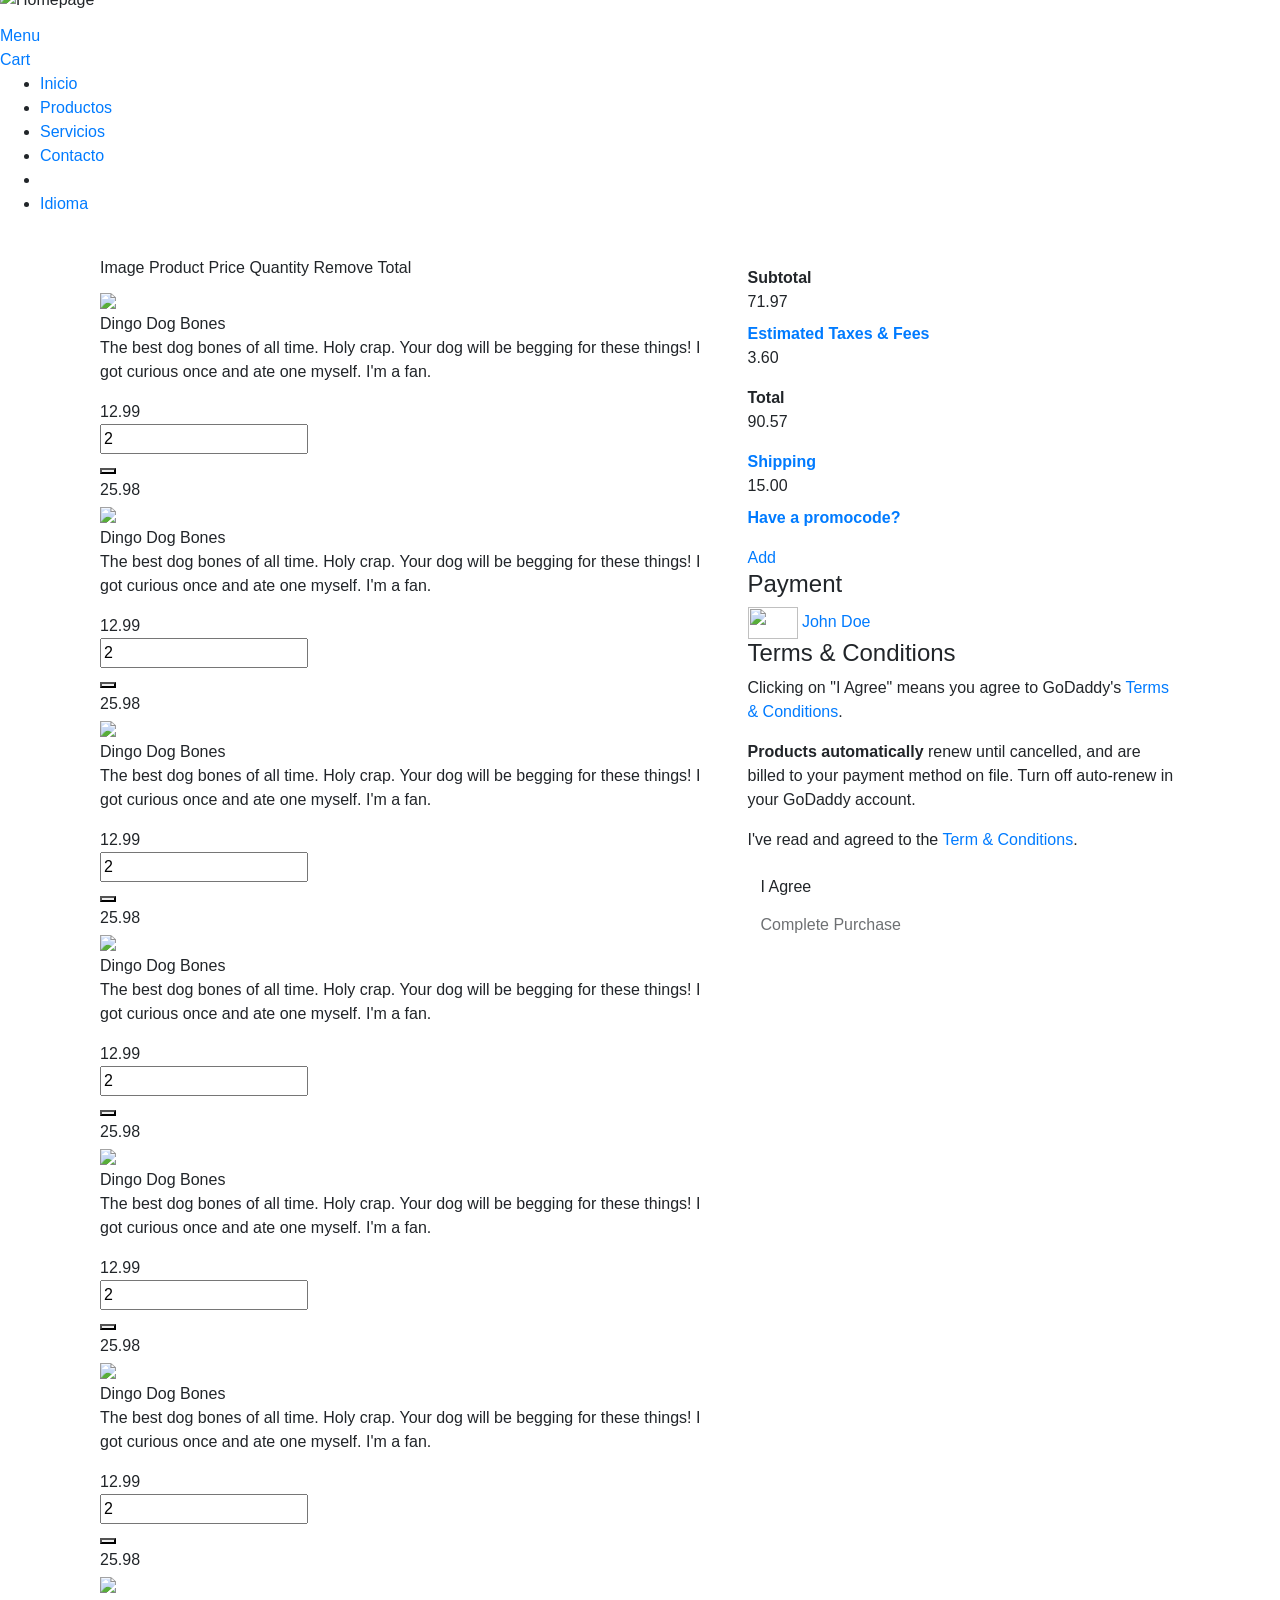
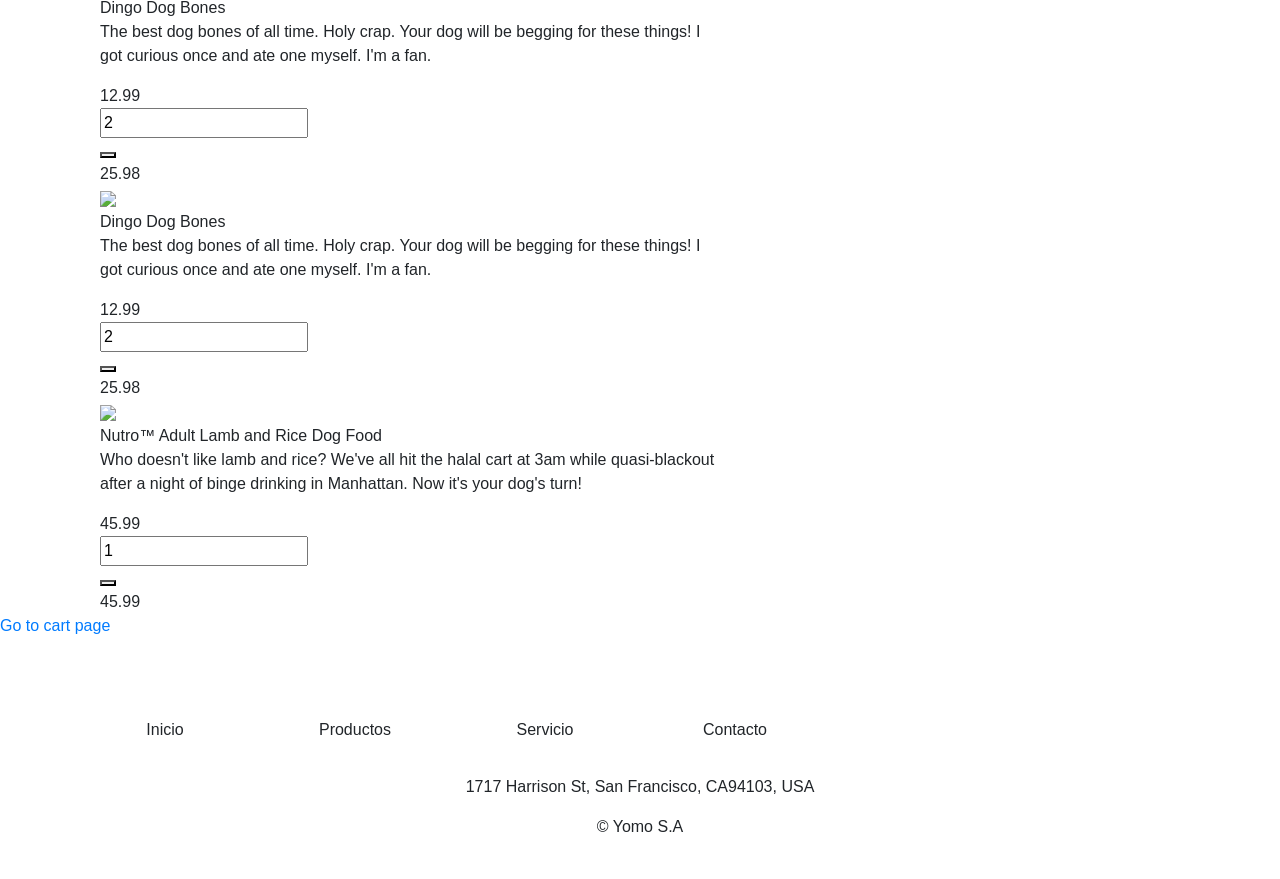
==== templates/page/carrito.html @ 5ab01e78 "Subo cambios de las paginas carrito, contacto" ====
<!doctype html>
<html lang="en" class="no-js">
<head>
	<meta charset="UTF-8">
	<meta name="viewport" content="width=device-width, initial-scale=1">

	<link href='http://fonts.googleapis.com/css?family=PT+Sans:400,700' rel='stylesheet' type='text/css'>
	<link rel="stylesheet" href="css/productos.css">
	<link rel="stylesheet" href="css/estilos.css">
	<link rel="stylesheet" href="css/reset.css"> <!-- CSS reset -->
	<link rel="stylesheet" href="css/style.css">
	<link rel="stylesheet" href="css/bootstrap.min.css">
	<link rel="stylesheet" href="js/jquery-3.4.1.slim.min.js">
	<link rel="stylesheet" href="js/bootstrap.min.js"> <!-- Gem style -->
	<script src="js/modernizr.js"></script> <!-- Modernizr -->
	<link rel="stylesheet" href="https://stackpath.bootstrapcdn.com/bootstrap/4.4.1/css/bootstrap.min.css" integrity="sha384-Vkoo8x4CGsO3+Hhxv8T/Q5PaXtkKtu6ug5TOeNV6gBiFeWPGFN9MuhOf23Q9Ifjh" crossorigin="anonymous">
	<script src="https://code.jquery.com/jquery-3.4.1.slim.min.js" integrity="sha384-J6qa4849blE2+poT4WnyKhv5vZF5SrPo0iEjwBvKU7imGFAV0wwj1yYfoRSJoZ+n" crossorigin="anonymous"></script>
	<script src="https://cdn.jsdelivr.net/npm/popper.js@1.16.0/dist/umd/popper.min.js" integrity="sha384-Q6E9RHvbIyZFJoft+2mJbHaEWldlvI9IOYy5n3zV9zzTtmI3UksdQRVvoxMfooAo" crossorigin="anonymous"></script>
	<script src="https://stackpath.bootstrapcdn.com/bootstrap/4.4.1/js/bootstrap.min.js" integrity="sha384-wfSDF2E50Y2D1uUdj0O3uMBJnjuUD4Ih7YwaYd1iqfktj0Uod8GCExl3Og8ifwB6" crossorigin="anonymous"></script>
	<link rel="stylesheet" href="css/carrito.css">
	<link rel="stylesheet" href="https://img1.wsimg.com/ux/1.3.9-brand/css/uxcore.min.css">
	<script src="https://kit.fontawesome.com/7bd9185960.js" crossorigin="anonymous"></script>
	<title>Side Cart</title>
</head>
<body class="foo">

	<header>
		<div id="logo"><img src="img/Logo.png"  style="width: 240px; margin-top: -25px;" alt="Homepage"></div>

		<div id="cd-hamburger-menu"><a class="cd-img-replace" href="#0">Menu</a></div>
		<div id="cd-cart-trigger"><a class="cd-img-replace" href="#0">Cart</a></div>

	<nav id="main-nav">
		<ul>
			<li><a class="current" href="#0">Inicio</a></li>
			<li><a href="#0">Productos</a></li>
			<li><a href="#0">Servicios</a></li>
			<li><a href="#0">Contacto</a></li>
			<li><a href="#0" id="user" ><i class="far fa-user"></i></a></li>

			<li><a href="#0">Idioma</a></li>
		</ul>
	</nav>
	
</header>
<section class="container">
	<br>
	<div class="container">
  <div class="row" style="background-color: white;">
  <div class="shopping-cart col-12 col-sm-12 col-md-12 col-lg-7 col-xl-7">
  
  <div class="column-labels">
	<label class="product-image">Image</label>
	<label class="product-details">Product</label>
	<label class="product-price">Price</label>
	<label class="product-quantity">Quantity</label>
	<label class="product-removal">Remove</label>
	<label class="product-line-price">Total</label>
  </div>
  
  <div class="product">
	<div class="product-image">
	  <img src="https://s.cdpn.io/3/dingo-dog-bones.jpg">
	</div>
	<div class="product-details">
	  <div class="product-title">Dingo Dog Bones</div>
	  <p class="product-description">The best dog bones of all time. Holy crap. Your dog will be begging for these things! I got curious once and ate one myself. I'm a fan.</p>
	</div>
	<div class="product-price">12.99</div>
	<div class="product-quantity">
	  <input type="number" value="2" min="1">
	</div>
	<div class="product-removal">
	  <button class="remove-product">
		<i class="fas fa-times"></i>
	  </button>
	</div>
	<div class="product-line-price">25.98</div>
  </div>
  <div class="product">
	<div class="product-image">
	  <img src="https://s.cdpn.io/3/dingo-dog-bones.jpg">
	</div>
	<div class="product-details">
	  <div class="product-title">Dingo Dog Bones</div>
	  <p class="product-description">The best dog bones of all time. Holy crap. Your dog will be begging for these things! I got curious once and ate one myself. I'm a fan.</p>
	</div>
	<div class="product-price">12.99</div>
	<div class="product-quantity">
	  <input type="number" value="2" min="1">
	</div>
	<div class="product-removal">
	  <button class="remove-product">
		<i class="fas fa-times"></i>
	  </button>
	</div>
	<div class="product-line-price">25.98</div>
  </div>
  <div class="product">
	<div class="product-image">
	  <img src="https://s.cdpn.io/3/dingo-dog-bones.jpg">
	</div>
	<div class="product-details">
	  <div class="product-title">Dingo Dog Bones</div>
	  <p class="product-description">The best dog bones of all time. Holy crap. Your dog will be begging for these things! I got curious once and ate one myself. I'm a fan.</p>
	</div>
	<div class="product-price">12.99</div>
	<div class="product-quantity">
	  <input type="number" value="2" min="1">
	</div>
	<div class="product-removal">
	  <button class="remove-product">
		<i class="fas fa-times"></i>
	  </button>
	</div>
	<div class="product-line-price">25.98</div>
  </div>
  <div class="product">
	<div class="product-image">
	  <img src="https://s.cdpn.io/3/dingo-dog-bones.jpg">
	</div>
	<div class="product-details">
	  <div class="product-title">Dingo Dog Bones</div>
	  <p class="product-description">The best dog bones of all time. Holy crap. Your dog will be begging for these things! I got curious once and ate one myself. I'm a fan.</p>
	</div>
	<div class="product-price">12.99</div>
	<div class="product-quantity">
	  <input type="number" value="2" min="1">
	</div>
	<div class="product-removal">
	  <button class="remove-product">
		<i class="fas fa-times"></i>
	  </button>
	</div>
	<div class="product-line-price">25.98</div>
  </div>
  <div class="product">
	<div class="product-image">
	  <img src="https://s.cdpn.io/3/dingo-dog-bones.jpg">
	</div>
	<div class="product-details">
	  <div class="product-title">Dingo Dog Bones</div>
	  <p class="product-description">The best dog bones of all time. Holy crap. Your dog will be begging for these things! I got curious once and ate one myself. I'm a fan.</p>
	</div>
	<div class="product-price">12.99</div>
	<div class="product-quantity">
	  <input type="number" value="2" min="1">
	</div>
	<div class="product-removal">
	  <button class="remove-product">
		<i class="fas fa-times"></i>
	  </button>
	</div>
	<div class="product-line-price">25.98</div>
  </div>
  <div class="product">
	<div class="product-image">
	  <img src="https://s.cdpn.io/3/dingo-dog-bones.jpg">
	</div>
	<div class="product-details">
	  <div class="product-title">Dingo Dog Bones</div>
	  <p class="product-description">The best dog bones of all time. Holy crap. Your dog will be begging for these things! I got curious once and ate one myself. I'm a fan.</p>
	</div>
	<div class="product-price">12.99</div>
	<div class="product-quantity">
	  <input type="number" value="2" min="1">
	</div>
	<div class="product-removal">
	  <button class="remove-product">
		<i class="fas fa-times"></i>
	  </button>
	</div>
	<div class="product-line-price">25.98</div>
  </div>
  <div class="product">
	<div class="product-image">
	  <img src="https://s.cdpn.io/3/dingo-dog-bones.jpg">
	</div>
	<div class="product-details">
	  <div class="product-title">Dingo Dog Bones</div>
	  <p class="product-description">The best dog bones of all time. Holy crap. Your dog will be begging for these things! I got curious once and ate one myself. I'm a fan.</p>
	</div>
	<div class="product-price">12.99</div>
	<div class="product-quantity">
	  <input type="number" value="2" min="1">
	</div>
	<div class="product-removal">
	  <button class="remove-product">
		<i class="fas fa-times"></i>
	  </button>
	</div>
	<div class="product-line-price">25.98</div>
  </div>
  <div class="product">
	<div class="product-image">
	  <img src="https://s.cdpn.io/3/dingo-dog-bones.jpg">
	</div>
	<div class="product-details">
	  <div class="product-title">Dingo Dog Bones</div>
	  <p class="product-description">The best dog bones of all time. Holy crap. Your dog will be begging for these things! I got curious once and ate one myself. I'm a fan.</p>
	</div>
	<div class="product-price">12.99</div>
	<div class="product-quantity">
	  <input type="number" value="2" min="1">
	</div>
	<div class="product-removal">
	  <button class="remove-product">
		<i class="fas fa-times"></i>
	  </button>
	</div>
	<div class="product-line-price">25.98</div>
  </div>
  <div class="product">
	<div class="product-image">
	  <img src="https://s.cdpn.io/3/large-NutroNaturalChoiceAdultLambMealandRiceDryDogFood.png">
	</div>
	<div class="product-details">
	  <div class="product-title">Nutro™ Adult Lamb and Rice Dog Food</div>
	  <p class="product-description">Who doesn't like lamb and rice? We've all hit the halal cart at 3am while quasi-blackout after a night of binge drinking in Manhattan. Now it's your dog's turn!</p>
	</div>
	<div class="product-price">45.99</div>
	<div class="product-quantity">
	  <input type="number" value="1" min="1">
	</div>
	<div class="product-removal">
	  <button class="remove-product">
		<i class="fas fa-times"></i>
	  </button>
	</div>
	<div class="product-line-price">45.99</div>
  </div>
	  
  
  </div>
  
  <div class="summary col-12 col-sm-12col-md-12 col-lg-5 col-xl-5" style="margin-top: 10px; margin-bottom: 10px;">
	<div class="cd-cart-total">
		<dl class="subtotal">
			  <dt>Subtotal</dt>
			  <dd class="totals-value" id="cart-subtotal">71.97</dd>
			  <dt><a href="/taxes">Estimated Taxes & Fees</a></dt>
			  <dd class="totals-value" id="cart-tax">3.60</dd>
			</dl>
				</div> <!-- cd-cart-total -->
	<dl class="total">
	  <dt>Total</dt>
	  <dd class="totals-value" id="cart-total">90.57</dd>
	</dl>
	<dl class="support">
	  <dt><a href="/savings/">Shipping</a></dt>
	  <dd class="totals-value" id="cart-shipping">15.00</dd>
	  <dt><a href="/promocode/add">Have a promocode?</a></dt>
	</dl>
	<div class="payment">
	  <a href="payment/add">Add</a>
	  <h4 class="headline-primary">Payment</h3>
	  <div class="ux-card">
		<a href="/payment/{id}"><img src="https://img1.wsimg.com/fos/react/sprite.svg#visa" height="32" width="50" /> John Doe</a>
	  </div>
	</div>
	<div class="terms">
	  <h4 class="headline-primary">Terms & Conditions</h3>
	  <p class="review">Clicking on "I Agree" means you agree to GoDaddy's <a href="terms/show">Terms & Conditions</a>.</p>
	  <p class="review"><strong>Products automatically</strong> renew until cancelled, and are billed to your payment method on file. Turn off auto-renew in your GoDaddy account.</p>
	  <p class="agreed">I've read and agreed to the <a href="terms/show">Term & Conditions</a>.</p>
	  <button type="button" class="btn btn-purchase review">I Agree</button>
	</div>
	<div class="complete">
	  <button type="button" disabled="disabled" class="btn btn-purchase">Complete Purchase</button>
	</div>
  </div>
  </div>
  </div>
</section>
		<p class="cd-go-to-cart"><a href="#0">Go to cart page</a></p>
	</div> <!-- cd-cart -->
<script src="http://ajax.googleapis.com/ajax/libs/jquery/1.11.0/jquery.min.js"></script>
<script src="js/main.js"></script> <!-- Gem jQuery -->
<script src="https://cdnjs.cloudflare.com/ajax/libs/jquery/2.1.3/jquery.min.js"></script>
<script src="js/js.js"></script>
	  
<footer>
	<div class="container">
		<br>
<div class="row" id="rowFooter" style=" margin-top: 40px;">
	<div class="col-5 col-sm-2 col-md-2 col-lg-2 col-xl-2 form-group" style="text-align: center; margin-left: 0px;"><p>Inicio</p></div>
	<div class="col-5 col-sm-2 col-md-2 col-lg-2 col-xl-2 form-group" style="text-align: center;"><p>Productos</p></div>
	<div class="col-5 col-sm-2 col-md-2 col-lg-2 col-xl-2 form-group" style="text-align: center;"><p>Servicio</p></div>
	<div class="col-5 col-sm-2 col-md-2 col-lg-2 col-xl-2 form-group" style="text-align: center;"><p>Contacto</p></div>
</div>
<div style="border-bottom: solid 1px white; margin: auto; width: 284px;;"></div> <!-- Separador-->
</div>
<div style="text-align: center;"><p id="DirecFooter">1717 Harrison St, San Francisco, CA94103, USA</p>
<p id="DirecFooter">© Yomo S.A</p></div>
<br>
</footer>
</body>
</html>
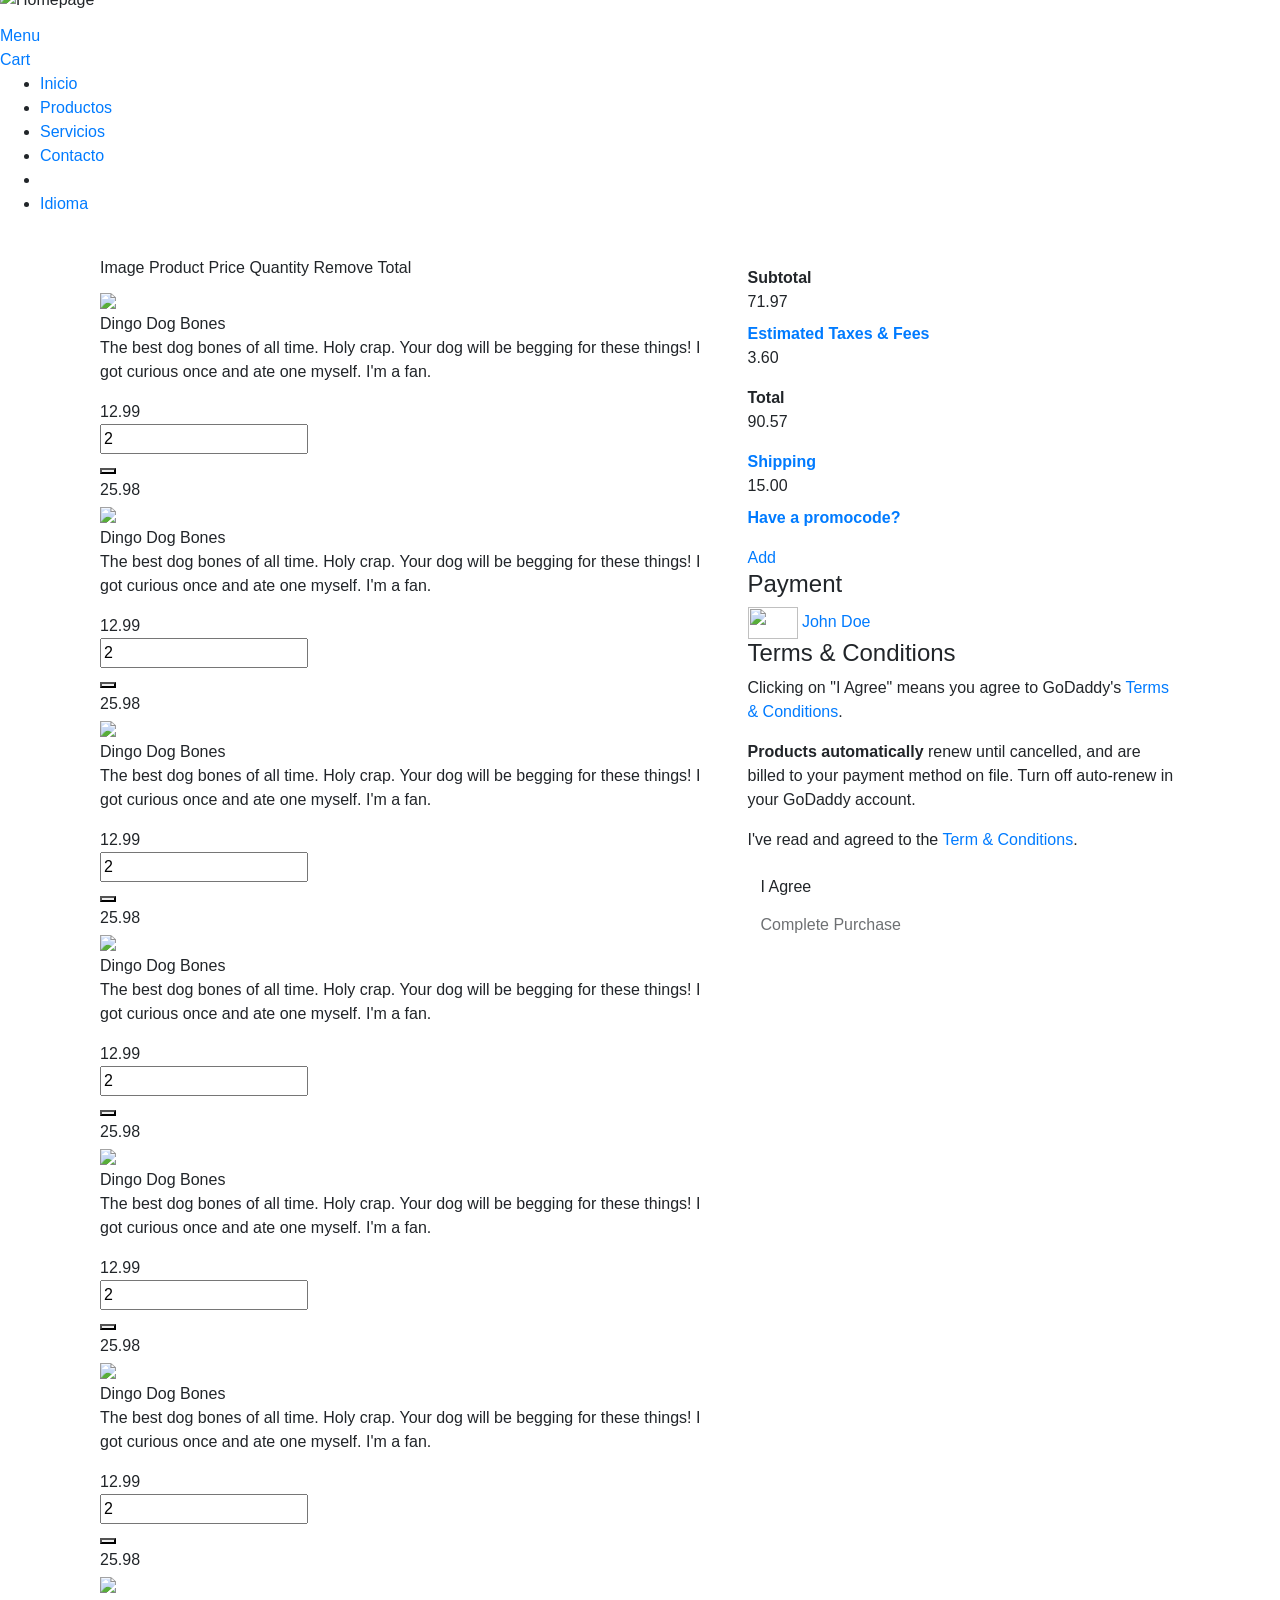
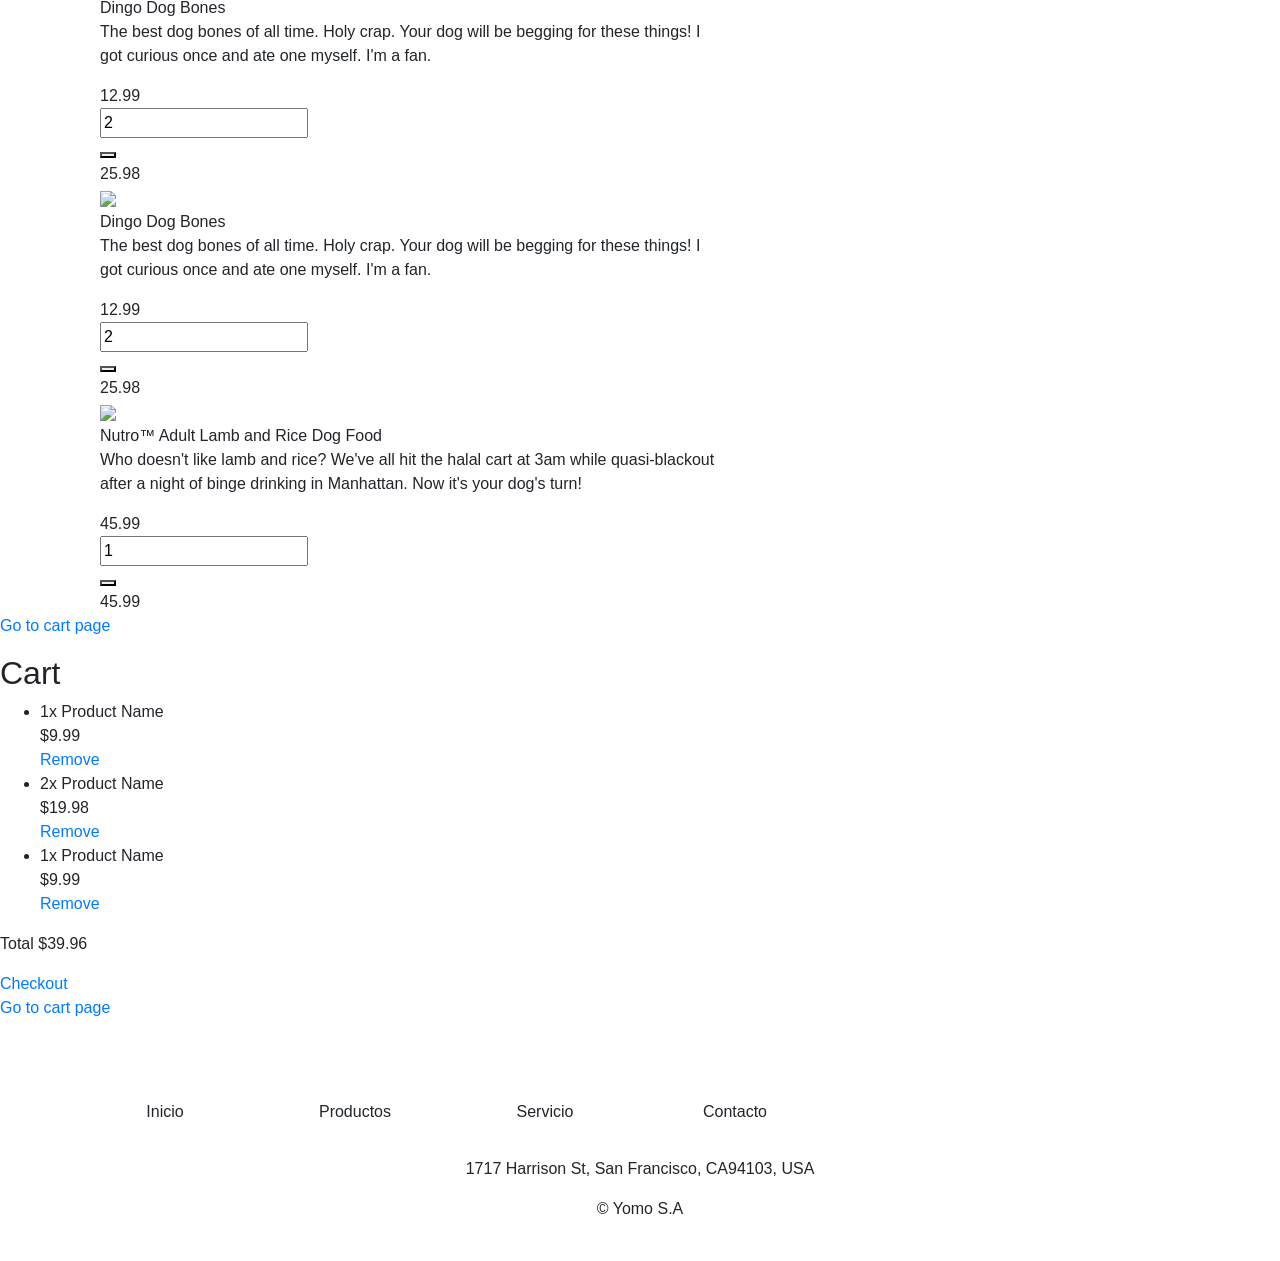
==== commit 815f63f5: "Subo archivos js y css y templates acabados" ====
--- a/templates/page/carrito.html
+++ b/templates/page/carrito.html
@@ -273,10 +273,44 @@
   </div>
 </section>
 		<p class="cd-go-to-cart"><a href="#0">Go to cart page</a></p>
+	</div> 
+
+	
+
+	<div id="cd-shadow-layer"></div>
+	<div id="cd-cart">
+		<h2>Cart</h2>
+		<ul class="cd-cart-items">
+			<li>
+				<span class="cd-qty">1x</span> Product Name
+				<div class="cd-price">$9.99</div>
+				<a href="#0" class="cd-item-remove cd-img-replace">Remove</a>
+			</li>
+
+			<li>
+				<span class="cd-qty">2x</span> Product Name
+				<div class="cd-price">$19.98</div>
+				<a href="#0" class="cd-item-remove cd-img-replace">Remove</a>
+			</li>
+
+			<li>
+				<span class="cd-qty">1x</span> Product Name
+				<div class="cd-price">$9.99</div>
+				<a href="#0" class="cd-item-remove cd-img-replace">Remove</a>
+			</li>
+		</ul> <!-- cd-cart-items -->
+
+		<div class="cd-cart-total">
+			<p>Total <span>$39.96</span></p>
+		</div> <!-- cd-cart-total -->
+
+		<a href="#0" class="checkout-btn">Checkout</a>
+		
+		<p class="cd-go-to-cart"><a href="#0">Go to cart page</a></p>
 	</div> <!-- cd-cart -->
-<script src="http://ajax.googleapis.com/ajax/libs/jquery/1.11.0/jquery.min.js"></script>
+	<script src="https://ajax.googleapis.com/ajax/libs/jquery/3.4.1/jquery.min.js"></script>
 <script src="js/main.js"></script> <!-- Gem jQuery -->
-<script src="https://cdnjs.cloudflare.com/ajax/libs/jquery/2.1.3/jquery.min.js"></script>
+
 <script src="js/js.js"></script>
 	  
 <footer>
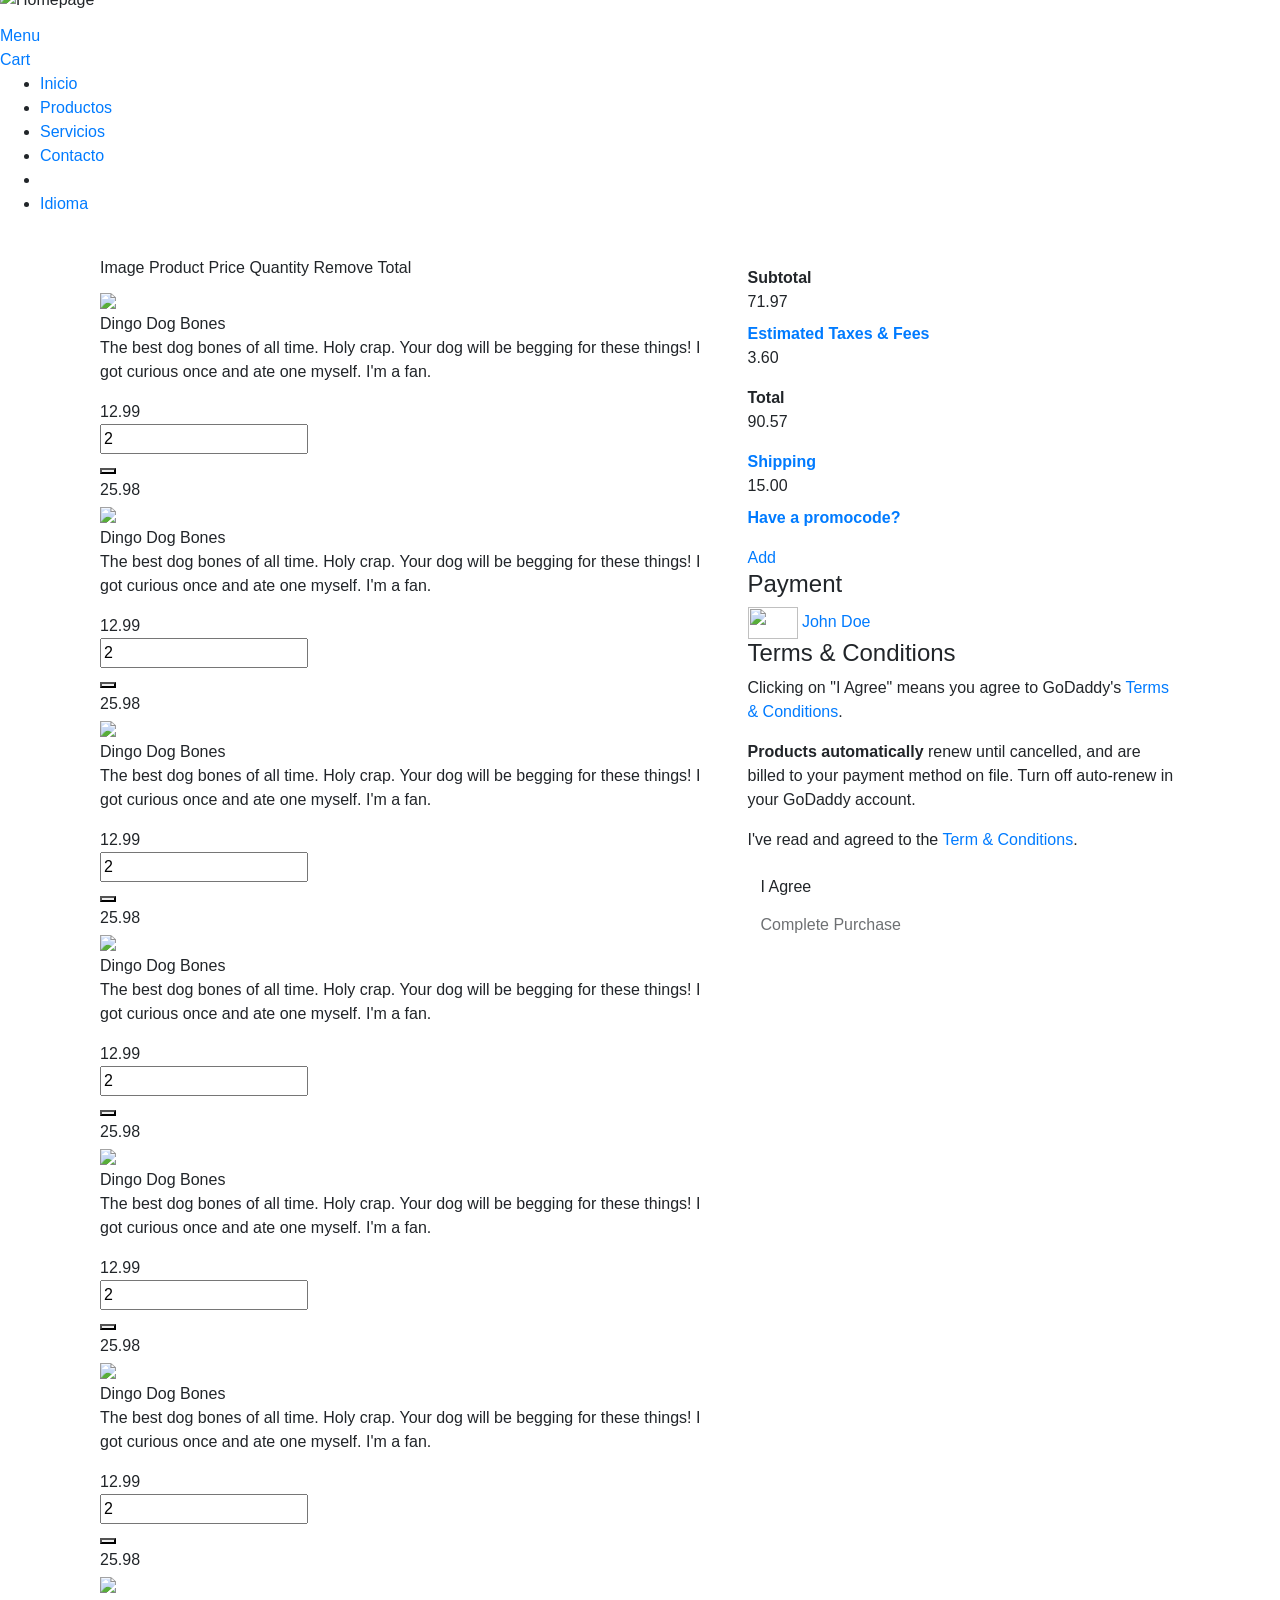
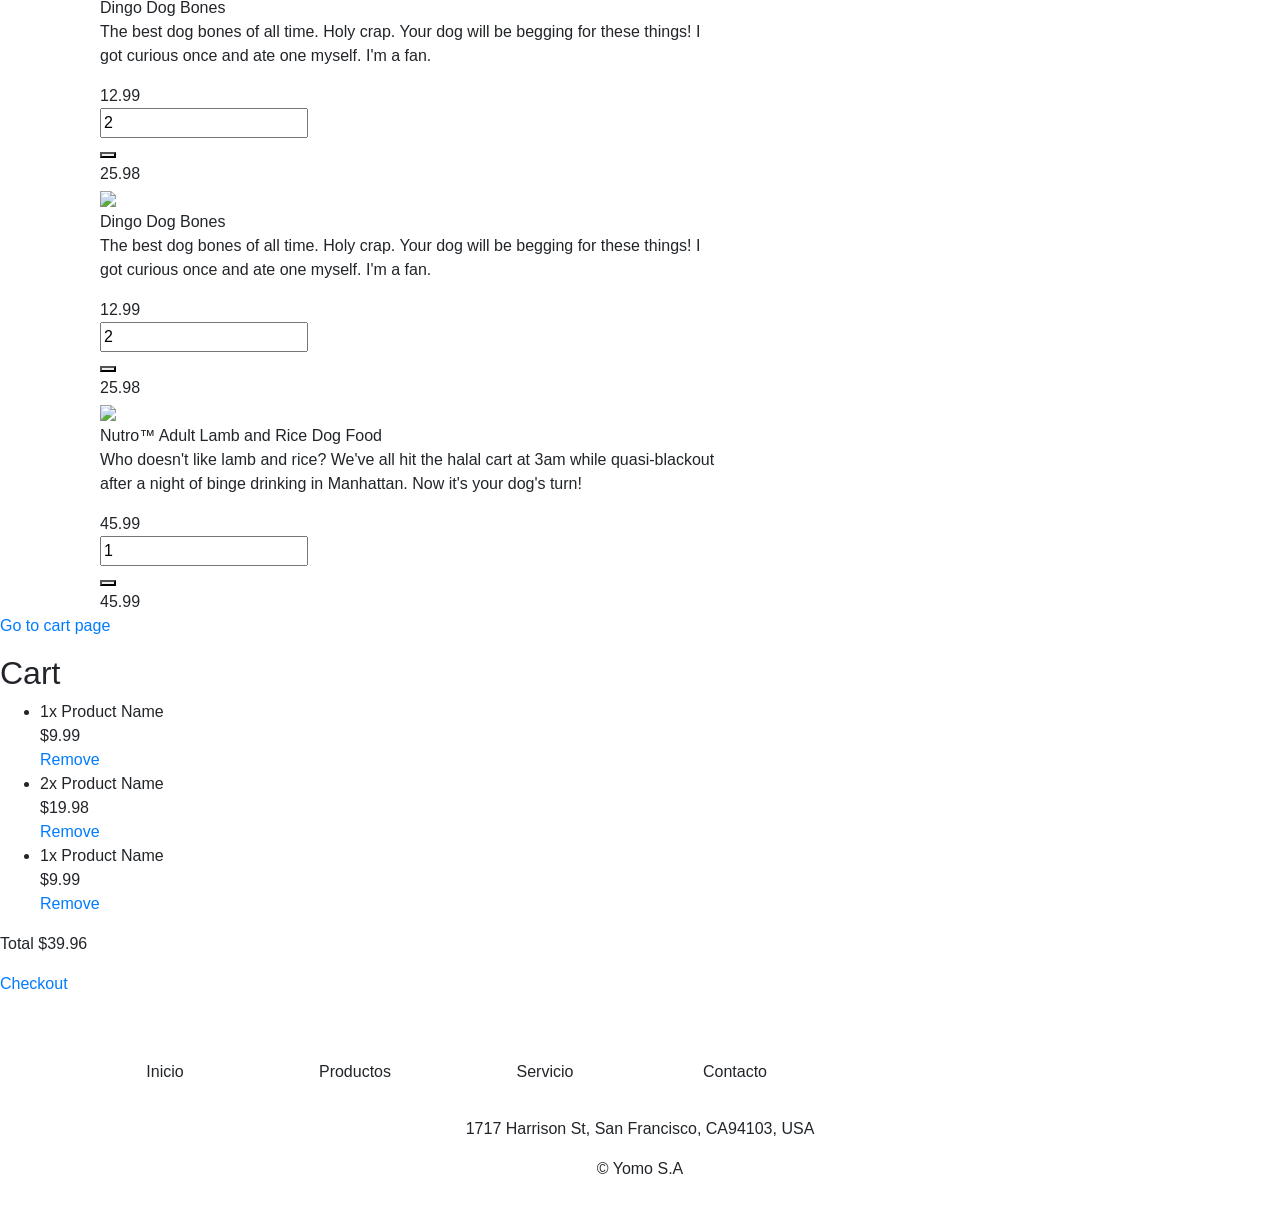
==== commit 9be6c7cd: "Merge branch 'master' of https://github.com/yomismomismo/trabajo into Ricardo # Conflicts: #	src/Con" ====
--- a/templates/page/carrito.html
+++ b/templates/page/carrito.html
@@ -305,8 +305,7 @@
 		</div> <!-- cd-cart-total -->
 
 		<a href="#0" class="checkout-btn">Checkout</a>
-		
-		<p class="cd-go-to-cart"><a href="#0">Go to cart page</a></p>
+	
 	</div> <!-- cd-cart -->
 	<script src="https://ajax.googleapis.com/ajax/libs/jquery/3.4.1/jquery.min.js"></script>
 <script src="js/main.js"></script> <!-- Gem jQuery -->
